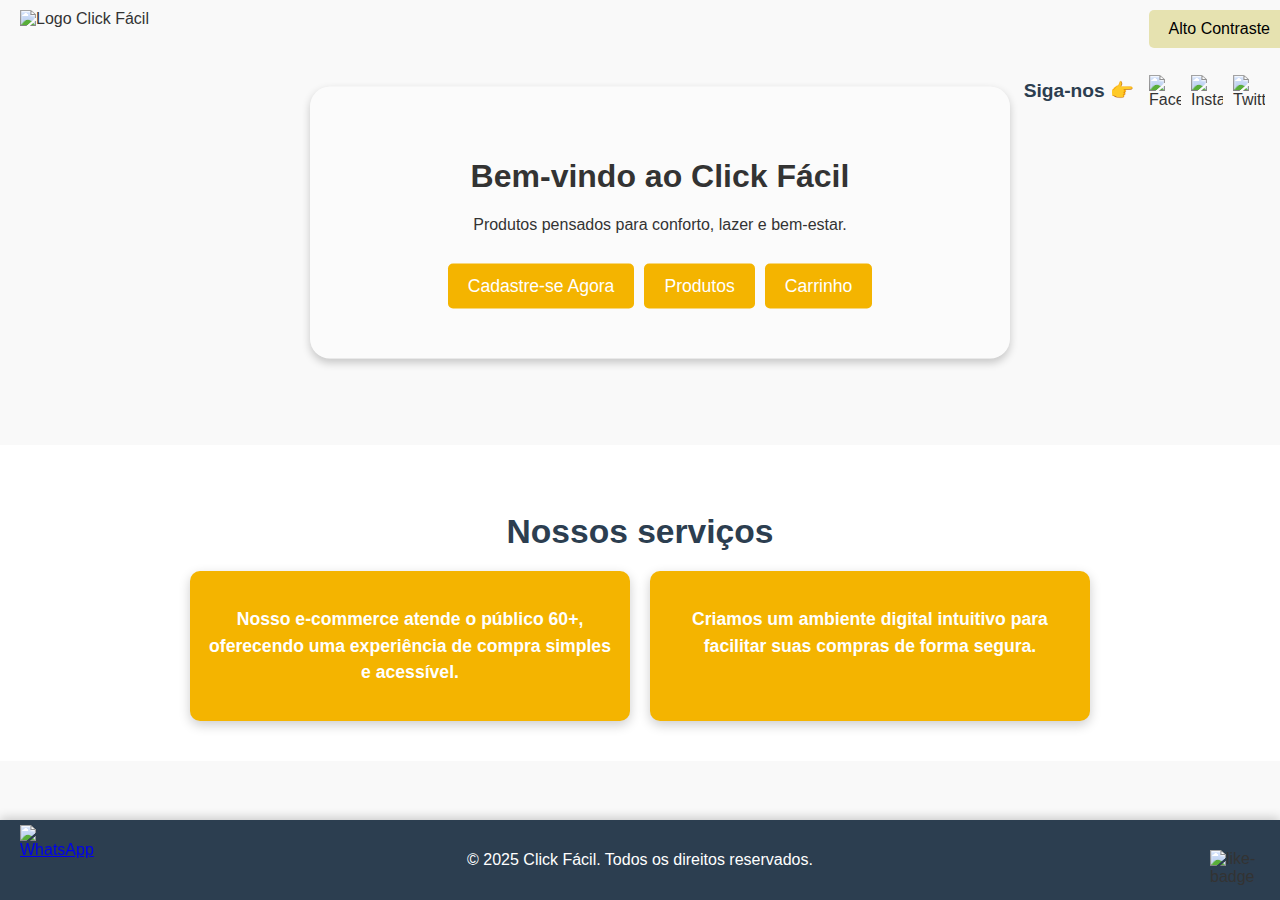
==== index.html @ 70135aea "Add files via upload" ====
<!DOCTYPE html>
<html lang="pt-BR">
<head>
    <meta charset="UTF-8">
    <meta name="viewport" content="width=device-width, initial-scale=1.0">
    <title>Click Fácil</title>
    <link rel="stylesheet" href="index.css">
    <script defer src="script.js"></script>
</head>
<body>
    <header class="hero">
        <div class="logo">
            <img src="/public/assets/images/Logo Click Fácil.png" alt="Logo Click Fácil">
        </div>
    
        <button id="toggle-contrast" class="contrast-button">Alto Contraste</button>

        <div class="social-media">
            <p>Siga-nos <span class="finger">👉</span></p>
            <img src="/public/assets/images/facebook.png" alt="Facebook">
            <img src="/public/assets/images/instagram.png" alt="Instagram">
            <img src="/public/assets/images/twitter.png" alt="Twitter">
        </div>

        <div class="hero-text">
            <h1>Bem-vindo ao Click Fácil</h1>
            <p>Produtos pensados para conforto, lazer e bem-estar.</p>
            <nav class="nav-links">
                <a href="cadastro.html" class="cta-button">Cadastre-se Agora</a>
                <a href="PagProduto.HTML" class="nav-button">Produtos</a>
                <a href="/carrinho.HTML" class="nav-button">Carrinho</a>
            </nav>
        </div>
    </header>
    
    <div class="like-badge">
        <img src="/public/assets/images/Joinha Selo.png" alt="like-badge">
    </div>
    
    <div class="whatsapp-icon">
        <a href="https://api.whatsapp.com/send?phone=551140901030&text=Esse%20%C3%A9%20o%20Trabalho%20de%20PI%20do%20Grupo%202" target="_blank">
            <img src="/public/assets/images/WhatsApp.png" alt="WhatsApp">
        </a>
    </div>

    <section class="introducao">
        <h2>Nossos serviços</h2>
        <div class="introducao-container">
            <div class="introducao-box">
                <p>
                    Nosso e-commerce atende o público 60+, oferecendo uma experiência de compra simples e acessível.
                </p>
            </div>
            <div class="introducao-box">
                <p>
                   Criamos um ambiente digital intuitivo para facilitar suas compras de forma segura.
                </p>
            </div>
        </div>
    </section>

    <footer>
        <p>&copy; 2025 Click Fácil. Todos os direitos reservados.</p>
    </footer>
</body>
</html>
---- index.css ----
body {
    display: flex;
    flex-direction: column;
    margin: 0;
    padding: 0;
    font-family: Arial, sans-serif;
    color: #333;
    background-color: #f9f9f9;
    transition: all 0.3s ease-in-out;
    min-height: 100vh;
}

.hero {
    position: relative;
    width: 100%;
    max-width: 2000px;
    margin: 0 auto;
    min-height: 45vh;
    background: url('/public/assets/images/Imagem 2.jpeg') center center / contain no-repeat;
    display: flex;
    align-items: center;
    justify-content: center;
    text-align: center; 
    padding: 20px; 
}

.hero-text {
    position: absolute;
    top: 50%;
    left: 50%;
    transform: translate(-50%, -50%);
    background: rgba(255, 255, 255, 0.384);
    padding: 50px;
    border-radius: 20px;
    max-width: 600px;
    width: 95%;
    text-align: center;
    box-shadow: 0px 4px 8px rgba(0, 0, 0, 0.2);
}

.cta-button, .nav-button {
    display: inline-block;
    background: #f4b400;
    color: #fff;
    padding: 12px 20px;
    border-radius: 5px;
    text-decoration: none;
    font-size: 1.1em;
    margin-top: 10px;
    transition: background-color 0.3s ease;
}

.cta-button:hover, .nav-button:hover {
    background: #d19a00;
}

.nav-links {
    display: flex;
    flex-wrap: wrap;
    justify-content: center;
    gap: 10px;
    margin-top: 20px;
}

.logo img {
    height: 80px;
    position: absolute;
    top: 10px;
    left: 20px;
}

.social-media {
    position: absolute;
    top: 60px;
    right: 50px; 
    display: flex;
    align-items: center;
}

.social-media p {
    font-size: 1.2em;
    font-weight: bold;
    color: #2C3E50;
    margin-right: 10px;
}

.social-media img {
    width: 32px;
    height: 32px;
    margin: 0 5px;
    cursor: pointer;
    transition: transform 0.3s ease;
}

.social-media img:hover {
    transform: scale(1.1);
}

.whatsapp-icon {
    position: fixed;
    bottom: 20px;
    left: 20px;
    width: 55px;
    height: 55px;
    z-index: 1000;
}

.whatsapp-icon img {
    width: 100%;
    height: auto;
    cursor: pointer;
    transition: transform 0.3s ease;
}

.whatsapp-icon img:hover {
    transform: scale(1.1);
}

.like-badge {
    position: absolute;
    bottom: 20px;
    right: 10px;
    width: 60px;
    z-index: 1000;  
    height: 30px;
}

.like-badge img {
    width: 100%;
    height: auto;
    cursor: pointer;
    transition: transform 0.3s ease;
}

.like-badge img:hover {
    transform: scale(1.1);
}

.contrast-button {
    position: absolute;
    top: 10px;
    right: 30px;
    background: #e6e2b0;
    color: rgb(0, 0, 0);
    border: none;
    padding: 10px 20px;
    font-size: 1em;
    cursor: pointer;
    border-radius: 5px;
    transition: 0.3s;
}

.contrast-button:hover {
    background: #222;
    color: white;
}

.high-contrast {
    background-color: #000 !important;
    color: #fff !important;
}

.high-contrast .hero-text,
.high-contrast .cta-button,
.high-contrast .contrast-button,
.high-contrast .introducao,
.high-contrast .introducao-box,
.high-contrast .nav-links a,
.high-contrast footer {
    background-color: #fff !important;
    color: #000 !important;
    border-color: #000 !important;
}

.introducao {
    padding: 40px 20px;
    text-align: center;
    background-color: #fff;
}

.introducao h2 {
    font-size: 2.1em;
    color: #2C3E50;
    margin-bottom: 20px;
}

.introducao-container {
    display: flex;
    justify-content: center;
    gap: 20px;
    flex-wrap: wrap;
    max-width: 900px;
    margin: 0 auto;
}

.introducao-box {
    flex: 1;
    min-width: 320px;
    background: #f4b400;
    color: #fff;
    padding: 18px;
    border-radius: 10px;
    box-shadow: 0px 4px 12px rgba(0, 0, 0, 0.2);
    text-align: center;
    font-size: 1.1em;
    font-weight: bold;
    line-height: 1.5;
    transition: transform 0.3s ease-in-out;
}

.introducao-box:hover {
    transform: scale(1.05);
}

footer {
    background: #2C3E50;
    color: #fff;
    text-align: center;
    padding: 15px;
    font-size: 1em;
    font-weight: 500;
    box-shadow: 0px -2px 10px rgba(0, 0, 0, 0.2);
    margin-top: auto;
    position: relative;
}

@media (max-width: 768px) {
    .hero {
        min-height: 35vh;
        padding: 15px;
    }

    .hero-text {
        width: 95%;
        padding: 15px;
    }

    .hero-text h1 {
        font-size: 2em;
    }

    .hero-text p {
        font-size: 1.1em;
    }

    .nav-links {
        flex-direction: column;
    }

    .cta-button, .nav-button {
        font-size: 1em;
        padding: 10px 18px;
    }
}
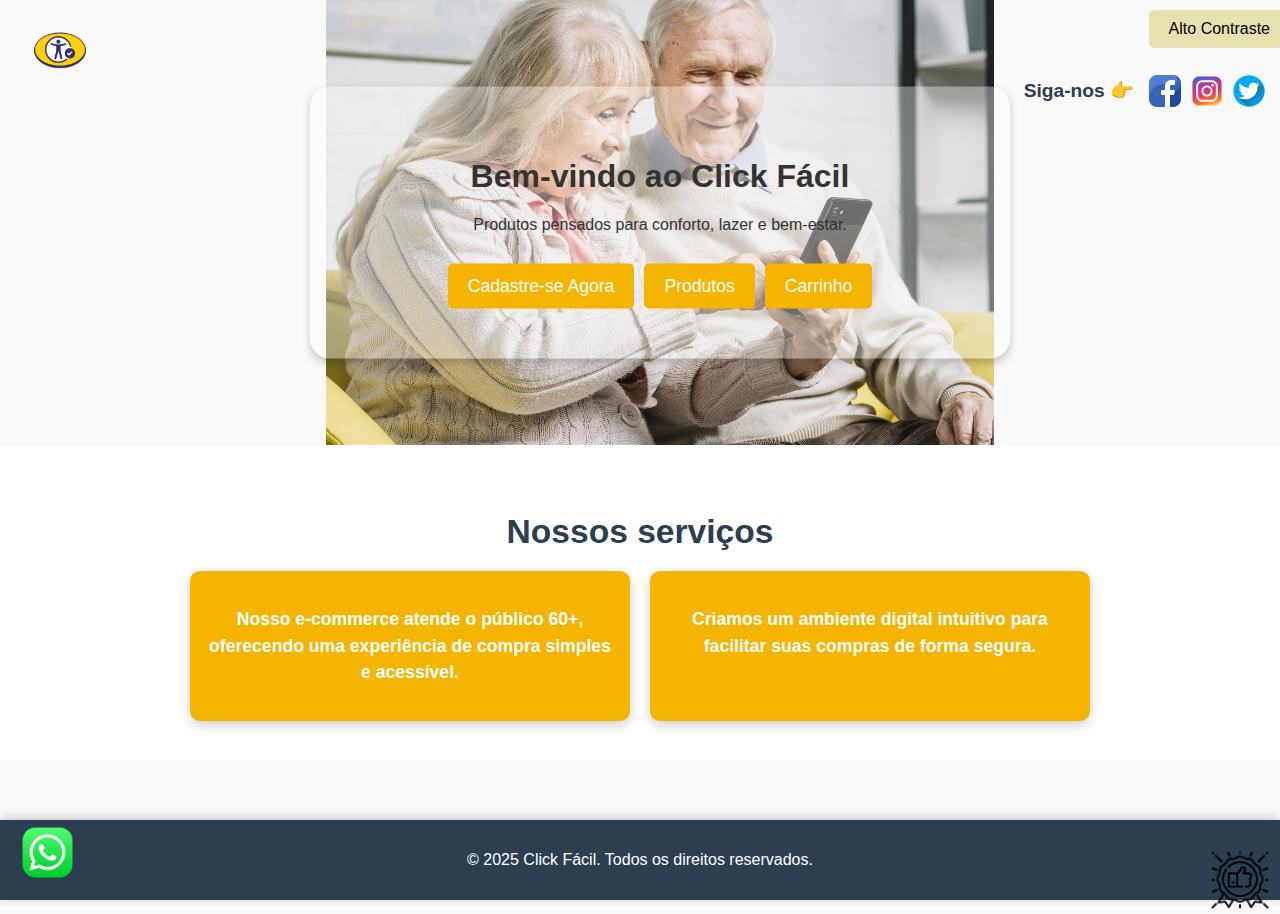
==== commit 600dea55: "Add files via upload" ====
--- a/index.html
+++ b/index.html
@@ -17,9 +17,9 @@
 
         <div class="social-media">
             <p>Siga-nos <span class="finger">👉</span></p>
-            <img src="/public/assets/images/facebook.png" alt="Facebook">
-            <img src="/public/assets/images/instagram.png" alt="Instagram">
-            <img src="/public/assets/images/twitter.png" alt="Twitter">
+            <img src="public/assets/images/facebook.png" alt="Facebook">
+            <img src="public/assets/images/instagram.png" alt="Instagram">
+            <img src="public/assets/images/twitter.png" alt="Twitter">
         </div>
 
         <div class="hero-text">
@@ -28,7 +28,7 @@
             <nav class="nav-links">
                 <a href="cadastro.html" class="cta-button">Cadastre-se Agora</a>
                 <a href="PagProduto.HTML" class="nav-button">Produtos</a>
-                <a href="/carrinho.HTML" class="nav-button">Carrinho</a>
+                <a href="carrinho.CSS" class="nav-button">Carrinho</a>
             </nav>
         </div>
     </header>
